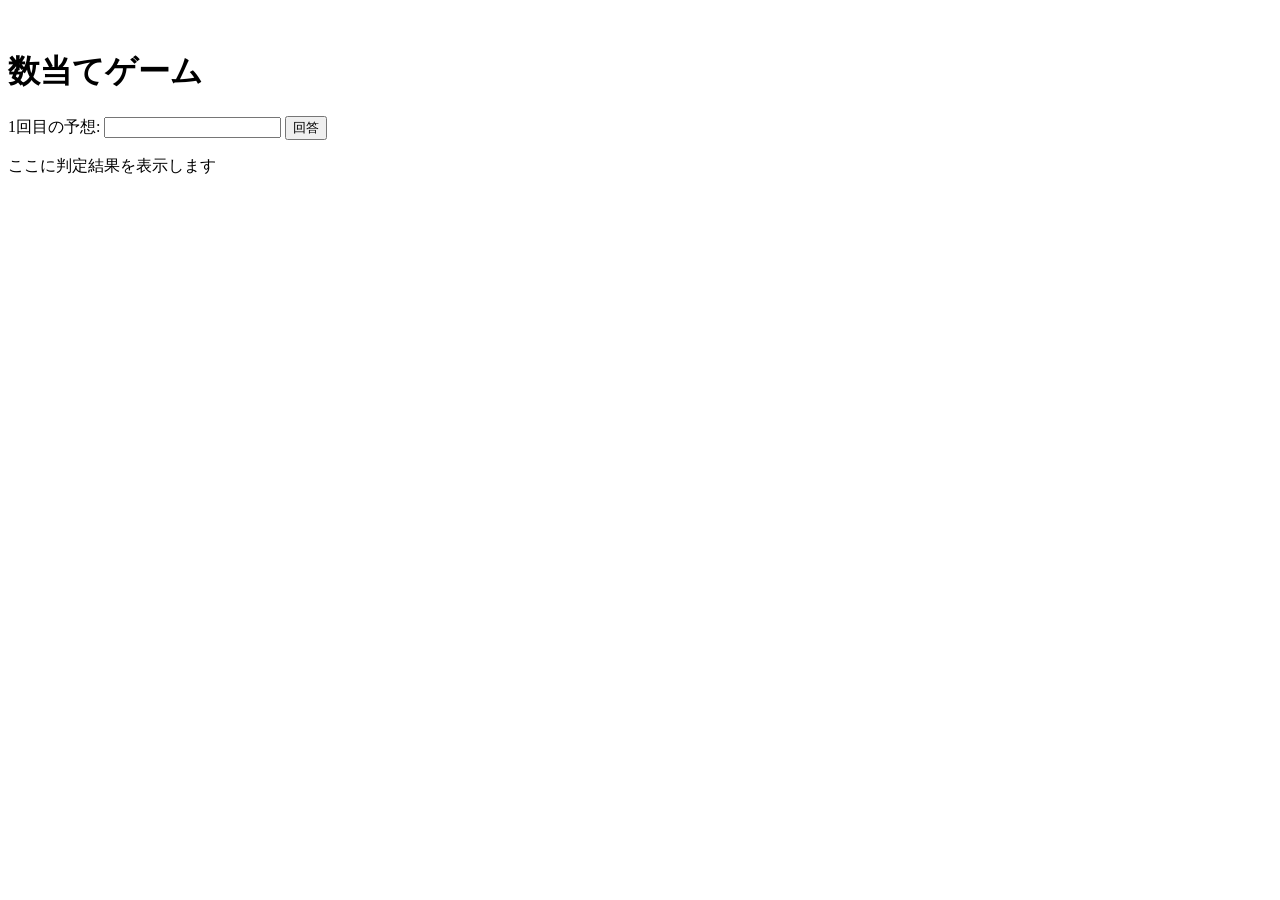
==== kazuate.html @ 8c22a85e "1" ====
<!-- 課題4-1: 数当てゲーム -->

<!DOCTYPE html>
<html>
  <head>
    <meta charset="utf-8">
    <title>数当てゲーム</title>
    <script src="kazuate.js" defer></script>
  </head>

　　<body>
    <h1>数当てゲーム</h1>
    <p>
        <span id="kaisu">1</span>回目の予想: 
        <input id="yoso" type="text">
        <button id="btn">回答</button>
    </p>
    <p id="result">ここに判定結果を表示します</p>
</html>
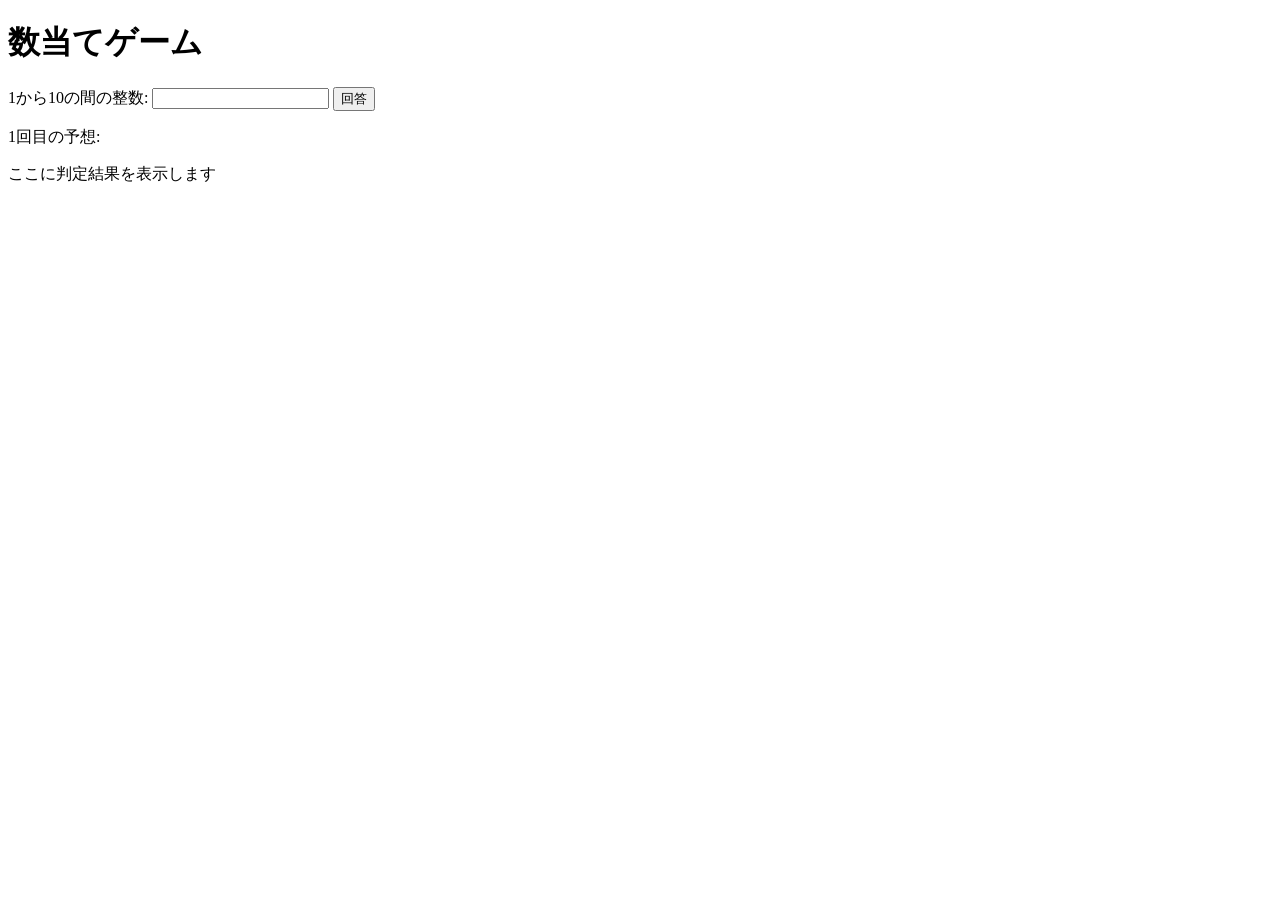
==== commit 77d7408a: "1" ====
--- a/kazuate.html
+++ b/kazuate.html
@@ -2,18 +2,26 @@
 
 <!DOCTYPE html>
 <html>
-  <head>
+<head>
     <meta charset="utf-8">
     <title>数当てゲーム</title>
     <script src="kazuate.js" defer></script>
-  </head>
+</head>
 
-　　<body>
+<body>
     <h1>数当てゲーム</h1>
+
     <p>
-        <span id="kaisu">1</span>回目の予想: 
+        1から10の間の整数:
         <input id="yoso" type="text">
         <button id="btn">回答</button>
     </p>
+
+    <p>
+        <span id="kaisu">1</span>回目の予想:
+        <span id="yosoview"></span>
+    </p>
+
     <p id="result">ここに判定結果を表示します</p>
-</html>
+</body>
+</html>
